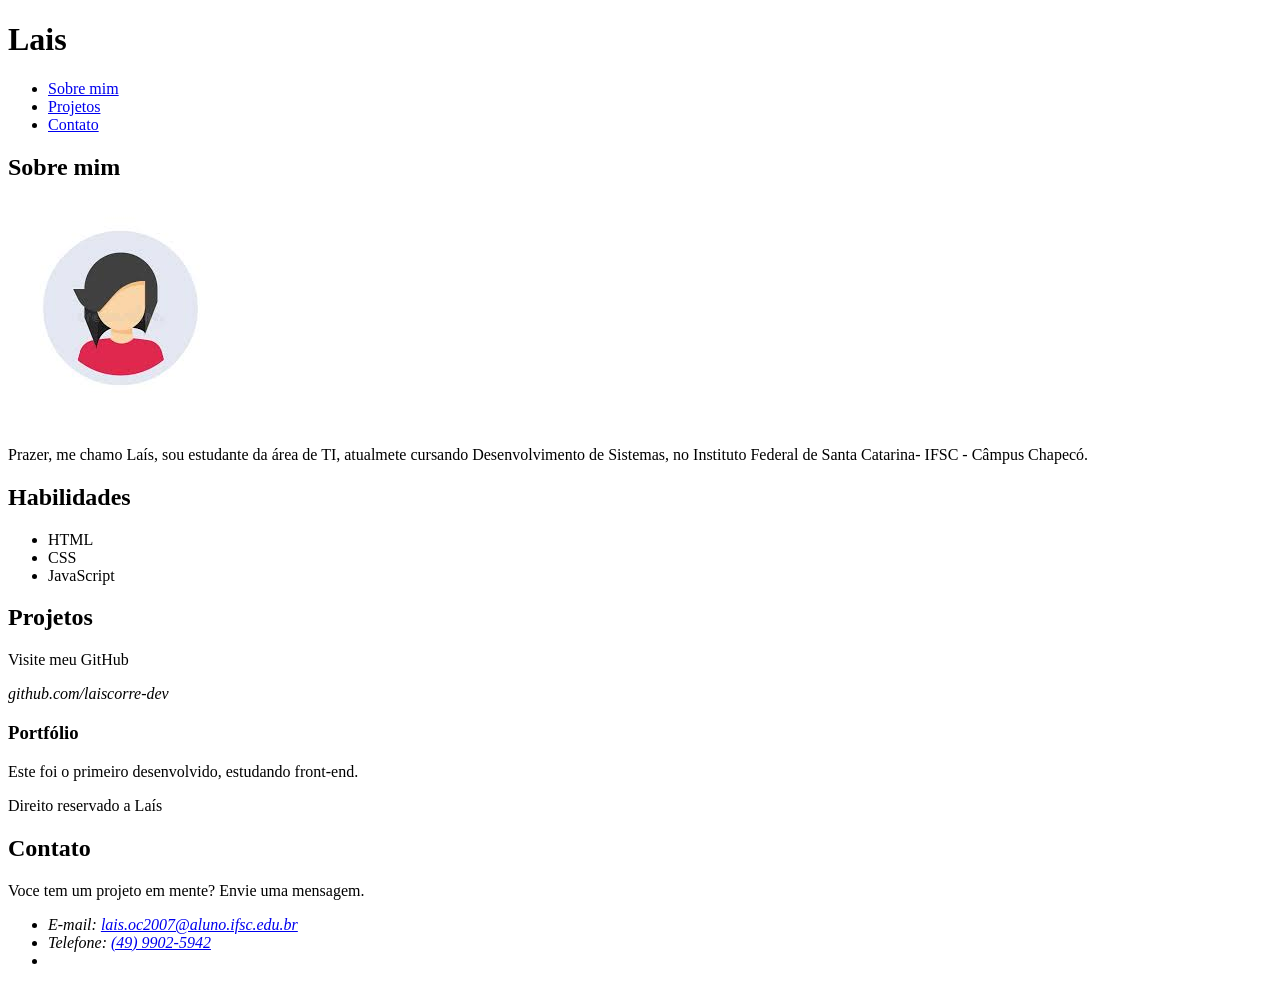
==== FRONT-END/Index.html @ b3c49e68 "SCtec aula 24.03.2026" ====
<!DOCTYPE html>
<html lang="pt-br">

<head>
    <meta charset="UTF-8">
    <meta name="viewport" content="width=device-width, initial-scale=1.0">
    <title>Laís</title>
</head>

<body>
    <header>
        <h1> Lais</h1>
        <nav></nav> <!--  Seção de navegação do site -->
        <ul> <!-- Lista não ordenada para links do nosso menu  -->
            <li> <a href="#sobre">Sobre mim</a></li>
            <li> <a href="#projeto">Projetos</a></li>
             <li> <a href="#contato">Contato</a></li>
            <!-- <li> Sobre mim </li>-->
        </ul>
        <nav></nav>
    </header>

    <section id="sobre">
        <h2>Sobre mim</h2>
        <img src="capa.jpg" alt="">
        <article>
            <p>
                Prazer, me chamo Laís, sou estudante da área de TI, atualmete cursando
                Desenvolvimento de Sistemas, no Instituto Federal de Santa Catarina-
                IFSC - Câmpus Chapecó.
            </p>
        </article>
        <aside>
            <h2>Habilidades</h2>
            <ul>
                <li>HTML</li>
                <li>CSS</li>
                <li>JavaScript</li>
            </ul>
        </aside>
    </section>
    <section id="projeto">
        <h2>Projetos</h2>
            <p> Visite meu GitHub </p>
            <address><a href="link:github.com/laiscorrea-dev"></a>github.com/laiscorre-dev</address>

        <article>
            <h3>Portfólio</h3>
            <p> 
                Este foi o primeiro desenvolvido, estudando front-end.
            </p>
        </article>
    </section>

    <footer>
        <p>Direito reservado a Laís</p>

        <section id="contato">
            <h2> Contato</h2>
            <p> Voce tem um projeto em mente? Envie uma mensagem. </p>
            <ul><address>
                <li>E-mail: <a href="mailton:lais.oc2007@aluno.ifsc.edu.br">lais.oc2007@aluno.ifsc.edu.br</a></li>
                <li>Telefone: <a href="tel:+5549999025942">(49) 9902-5942 </a></li>
                <li></li></address>
            </ul>
        </section>
    </footer>

</body>

</html>
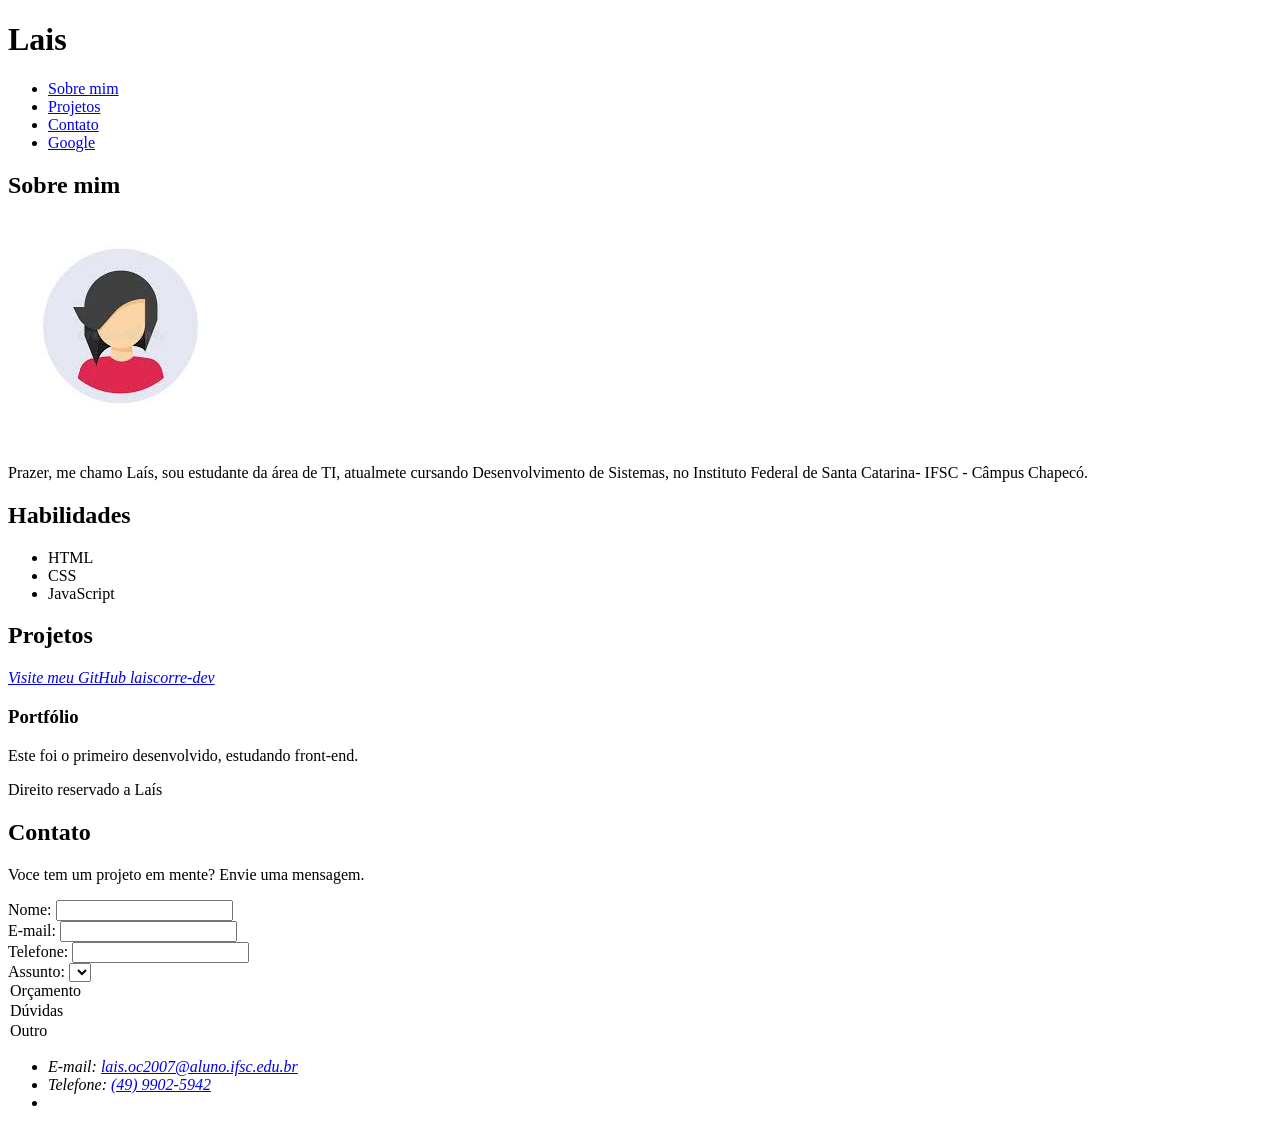
==== commit 9d31b1cf: "Sctec Aula 225.02.2026" ====
--- a/FRONT-END/Index.html
+++ b/FRONT-END/Index.html
@@ -12,17 +12,21 @@
         <h1> Lais</h1>
         <nav></nav> <!--  Seção de navegação do site -->
         <ul> <!-- Lista não ordenada para links do nosso menu  -->
-            <li> <a href="#sobre">Sobre mim</a></li>
+            <li> <a href="#sobre">Sobre mim</a></li> <!--colocando como referencia -->
             <li> <a href="#projeto">Projetos</a></li>
-             <li> <a href="#contato">Contato</a></li>
-            <!-- <li> Sobre mim </li>-->
+            <li> <a href="#contato">Contato</a></li>
+            <li> <a href="https://google.com.br/" target="_blank">Google</a></li> <!--"target" é para n sair da 
+             página original mas sim abrir uma nova aba-->
+
         </ul>
         <nav></nav>
     </header>
 
-    <section id="sobre">
+    <section id="sobre"> <!-- trazendo "sobre" a referencia-->
+
         <h2>Sobre mim</h2>
-        <img src="capa.jpg" alt="">
+        <img src="capa.jpg" alt="Imagem de foto de perfil" title="Imagem de perfil">
+       
         <article>
             <p>
                 Prazer, me chamo Laís, sou estudante da área de TI, atualmete cursando
@@ -41,12 +45,12 @@
     </section>
     <section id="projeto">
         <h2>Projetos</h2>
-            <p> Visite meu GitHub </p>
-            <address><a href="link:github.com/laiscorrea-dev"></a>github.com/laiscorre-dev</address>
+        
+        <address><a href="https://github.com/laiscorrea-dev" target="_blank">Visite meu GitHub laiscorre-dev</a></address>
 
         <article>
             <h3>Portfólio</h3>
-            <p> 
+            <p>
                 Este foi o primeiro desenvolvido, estudando front-end.
             </p>
         </article>
@@ -58,10 +62,30 @@
         <section id="contato">
             <h2> Contato</h2>
             <p> Voce tem um projeto em mente? Envie uma mensagem. </p>
-            <ul><address>
-                <li>E-mail: <a href="mailton:lais.oc2007@aluno.ifsc.edu.br">lais.oc2007@aluno.ifsc.edu.br</a></li>
-                <li>Telefone: <a href="tel:+5549999025942">(49) 9902-5942 </a></li>
-                <li></li></address>
+
+            <form>
+                <label for="nome">Nome: </label>
+                <input type="text" id="nome" name="nome"> <br>
+
+                <label for="email">E-mail: </label>
+                <input type="email" id="email" name="email"> <br>
+
+                <label for="telefone">Telefone: </label>
+                <input type="tel" id="telefone" name="teletfone"> <br>
+
+                <label for="assunto">Assunto: </label>
+                <select name=""> </select>
+                    <option value="orcamento"> Orçamento</option>
+                    <option value ="duvidas"> Dúvidas</select>
+                    <option value="outro"> Outro</option>
+            </form>
+
+            <ul>
+                <address>
+                    <li>E-mail: <a href="mailton:lais.oc2007@aluno.ifsc.edu.br">lais.oc2007@aluno.ifsc.edu.br</a></li>
+                    <li>Telefone: <a href="tel:+5549999025942">(49) 9902-5942 </a></li>
+                    <li></li>
+                </address>
             </ul>
         </section>
     </footer>
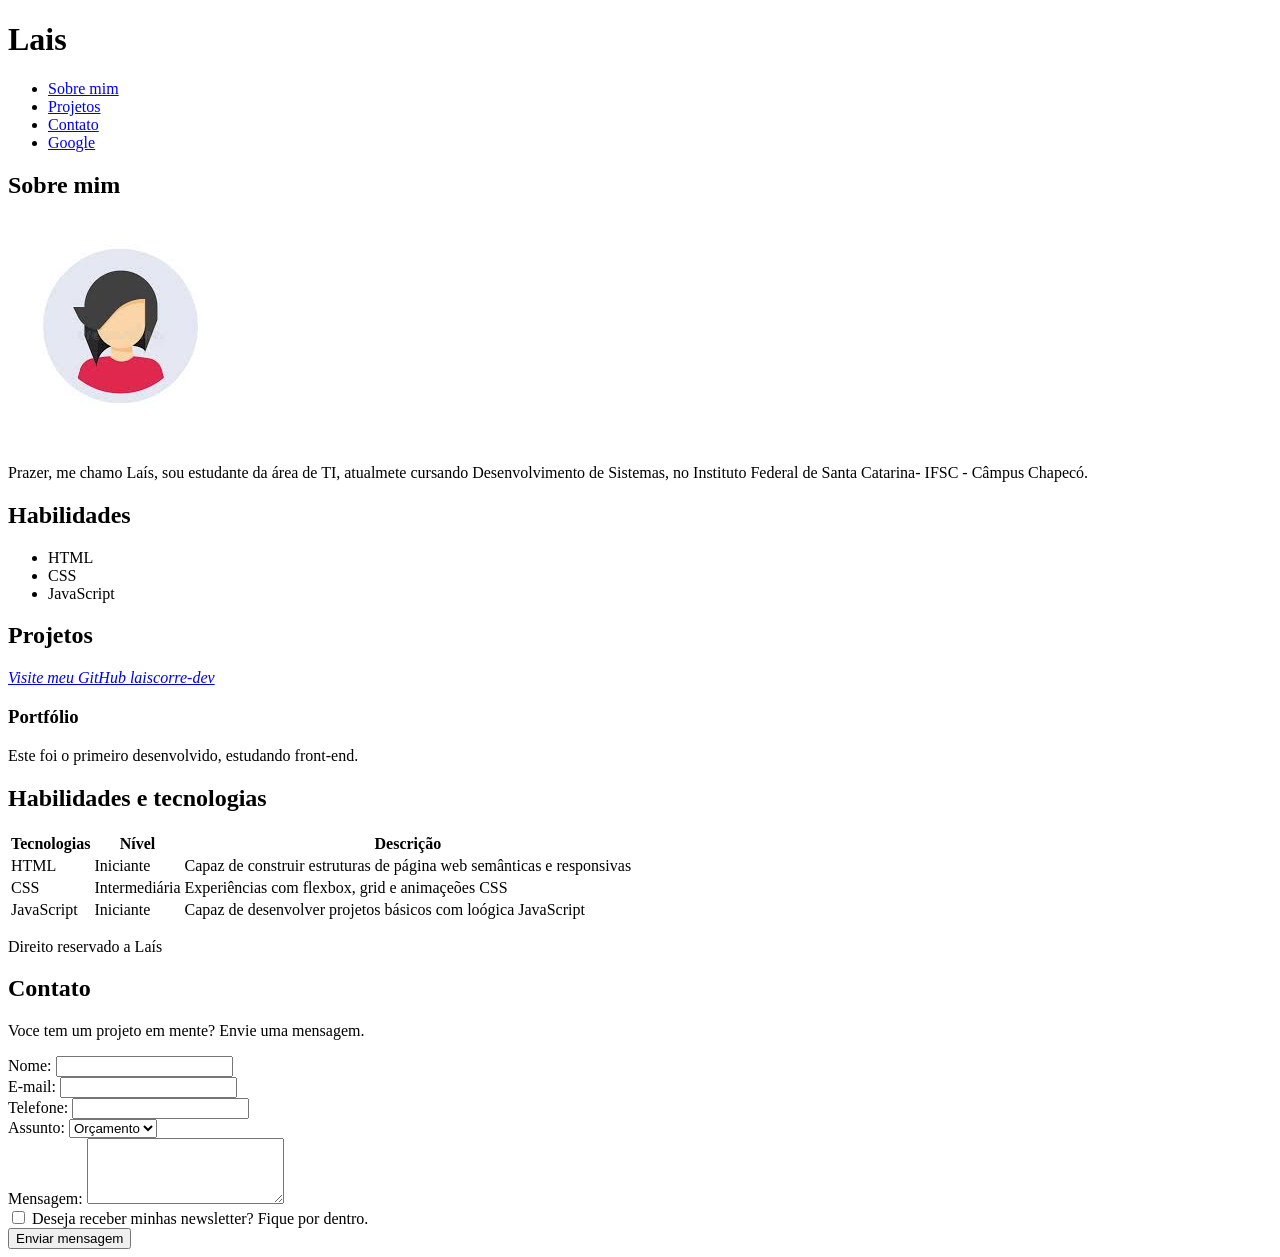
==== commit c5e09dc5: "Sctec Aula 25.02.2026 á noite" ====
--- a/FRONT-END/Index.html
+++ b/FRONT-END/Index.html
@@ -26,7 +26,7 @@
 
         <h2>Sobre mim</h2>
         <img src="capa.jpg" alt="Imagem de foto de perfil" title="Imagem de perfil">
-       
+
         <article>
             <p>
                 Prazer, me chamo Laís, sou estudante da área de TI, atualmete cursando
@@ -45,8 +45,9 @@
     </section>
     <section id="projeto">
         <h2>Projetos</h2>
-        
-        <address><a href="https://github.com/laiscorrea-dev" target="_blank">Visite meu GitHub laiscorre-dev</a></address>
+
+        <address><a href="https://github.com/laiscorrea-dev" target="_blank">Visite meu GitHub laiscorre-dev</a>
+        </address>
 
         <article>
             <h3>Portfólio</h3>
@@ -56,6 +57,36 @@
         </article>
     </section>
 
+    <section id="Habilidades">
+        <h2> Habilidades e tecnologias </h2>
+        <table><!-- criamos a tabela -->
+            <thead> <!-- cabeçalho da tabela(primeira linha)-->
+                <tr> <!--1 linha-->
+                    <th>Tecnologias</th> <!-- Colunas  -->
+                    <th>Nível</th>
+                    <th>Descrição</th>
+                </tr>
+            </thead>
+            <tbody>
+                    <tr>
+                        <td> HTML</td>
+                        <td> Iniciante</td>
+                        <td> Capaz de construir estruturas de página web semânticas e responsivas</td>
+                    </tr>
+                    <tr>
+                        <td> CSS </td>
+                        <td> Intermediária</td>
+                        <td> Experiências com flexbox, grid e animaçeões CSS</td>
+                    </tr>
+                    <tr>
+                        <td> JavaScript </td>
+                        <td> Iniciante</td>
+                        <td> Capaz de desenvolver projetos básicos com loógica JavaScript</td>
+                    </tr>
+    
+            </tbody>
+        </table>
+    </section>
     <footer>
         <p>Direito reservado a Laís</p>
 
@@ -63,30 +94,36 @@
             <h2> Contato</h2>
             <p> Voce tem um projeto em mente? Envie uma mensagem. </p>
 
-            <form>
+            <form> <!-- Início de um formulário-->
                 <label for="nome">Nome: </label>
-                <input type="text" id="nome" name="nome"> <br>
+                <input type="text" id="nome" name="nome" required> <br>
+                <!--'required' referece a um campo obrigatório de preenchimento-->
 
                 <label for="email">E-mail: </label>
-                <input type="email" id="email" name="email"> <br>
+                <input type="email" id="email" name="email" required> <br>
 
                 <label for="telefone">Telefone: </label>
                 <input type="tel" id="telefone" name="teletfone"> <br>
 
                 <label for="assunto">Assunto: </label>
-                <select name=""> </select>
+                <select name="assunto" id="assunto">
                     <option value="orcamento"> Orçamento</option>
-                    <option value ="duvidas"> Dúvidas</select>
+                    <option value="duvidas"> Dúvidas</option>
                     <option value="outro"> Outro</option>
+                </select>
+                <br>
+
+                <label for="mensagem"> Mensagem: </label>
+                <textarea name="mensagem" id="mensagem" cols="22" rows="4" required></textarea>
+                <!--tamanho da coluna e linha-->
+                <br>
+                <input type="checkbox" id="inscricao" name="inscricao">
+                <label for="inscricao">Deseja receber minhas newsletter? Fique por dentro. </label>
+                <br>
+                <input type="submit" value="Enviar mensagem">
             </form>
 
-            <ul>
-                <address>
-                    <li>E-mail: <a href="mailton:lais.oc2007@aluno.ifsc.edu.br">lais.oc2007@aluno.ifsc.edu.br</a></li>
-                    <li>Telefone: <a href="tel:+5549999025942">(49) 9902-5942 </a></li>
-                    <li></li>
-                </address>
-            </ul>
+
         </section>
     </footer>
 
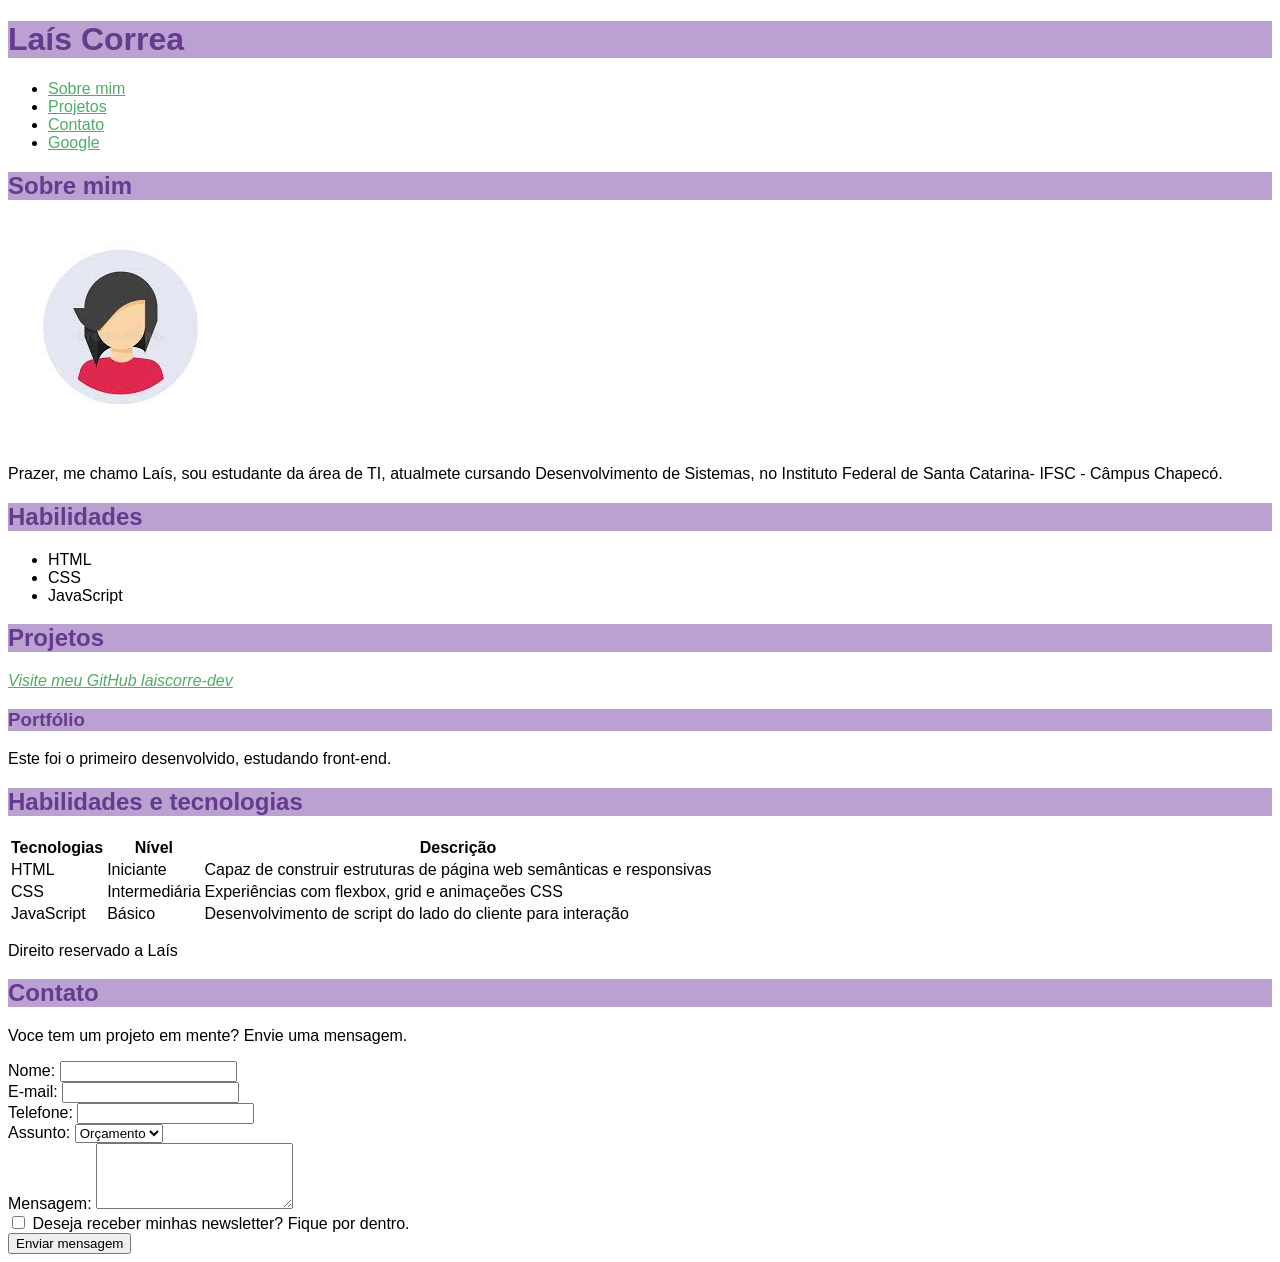
==== commit 89805fd1: "Introducao a css Aula 26.02.2026 manha" ====
--- a/FRONT-END/Index.html
+++ b/FRONT-END/Index.html
@@ -4,28 +4,31 @@
 <head>
     <meta charset="UTF-8">
     <meta name="viewport" content="width=device-width, initial-scale=1.0">
-    <title>Laís</title>
+    <title>Laís Correa</title>
+    <link rel="stylesheet" href="estilo.css"> <!-- Interação da página com o css-->
 </head>
 
 <body>
     <header>
-        <h1> Lais</h1>
-        <nav></nav> <!--  Seção de navegação do site -->
-        <ul> <!-- Lista não ordenada para links do nosso menu  -->
-            <li> <a href="#sobre">Sobre mim</a></li> <!--colocando como referencia -->
-            <li> <a href="#projeto">Projetos</a></li>
-            <li> <a href="#contato">Contato</a></li>
-            <li> <a href="https://google.com.br/" target="_blank">Google</a></li> <!--"target" é para n sair da 
+        
+        <h1> Laís Correa </h1>
+        <nav> <!--  Seção de navegação do site -->
+            <ul> <!-- Lista não ordenada para links do nosso menu  -->
+                <li> <a href="#sobre">Sobre mim</a></li> <!--colocando como referencia -->
+                <li> <a href="#projeto">Projetos</a></li>
+                <li> <a href="#contato">Contato</a></li>
+                <li> <a href="https://google.com.br/" target="_blank">Google</a></li> <!--"target" é para n sair da 
              página original mas sim abrir uma nova aba-->
 
-        </ul>
-        <nav></nav>
+            </ul>
+        </nav>
+
     </header>
 
     <section id="sobre"> <!-- trazendo "sobre" a referencia-->
 
         <h2>Sobre mim</h2>
-        <img src="capa.jpg" alt="Imagem de foto de perfil" title="Imagem de perfil">
+        <img src="capa.jpg" alt="Imagem de foto de perfil" title="Imagem de perfil de Laís">
 
         <article>
             <p>
@@ -68,22 +71,22 @@
                 </tr>
             </thead>
             <tbody>
-                    <tr>
-                        <td> HTML</td>
-                        <td> Iniciante</td>
-                        <td> Capaz de construir estruturas de página web semânticas e responsivas</td>
-                    </tr>
-                    <tr>
-                        <td> CSS </td>
-                        <td> Intermediária</td>
-                        <td> Experiências com flexbox, grid e animaçeões CSS</td>
-                    </tr>
-                    <tr>
-                        <td> JavaScript </td>
-                        <td> Iniciante</td>
-                        <td> Capaz de desenvolver projetos básicos com loógica JavaScript</td>
-                    </tr>
-    
+                <tr>
+                    <td> HTML</td>
+                    <td> Iniciante</td>
+                    <td> Capaz de construir estruturas de página web semânticas e responsivas</td>
+                </tr>
+                <tr>
+                    <td> CSS </td>
+                    <td> Intermediária</td>
+                    <td> Experiências com flexbox, grid e animaçeões CSS</td>
+                </tr>
+                <tr>
+                    <td> JavaScript </td>
+                    <td> Básico</td>
+                    <td> Desenvolvimento de script do lado do cliente para interação</td>
+                </tr>
+
             </tbody>
         </table>
     </section>
--- a/FRONT-END/estilo.css
+++ b/FRONT-END/estilo.css
@@ -0,0 +1,11 @@
+h1,h2,h3{
+    color: rgb(101, 59, 142);
+    background-color: rgb(186, 161, 209);
+    
+}
+*{
+    font-family: Arial, Helvetica, sans-serif;
+}
+a{
+    color: rgb(78, 173, 104);
+}
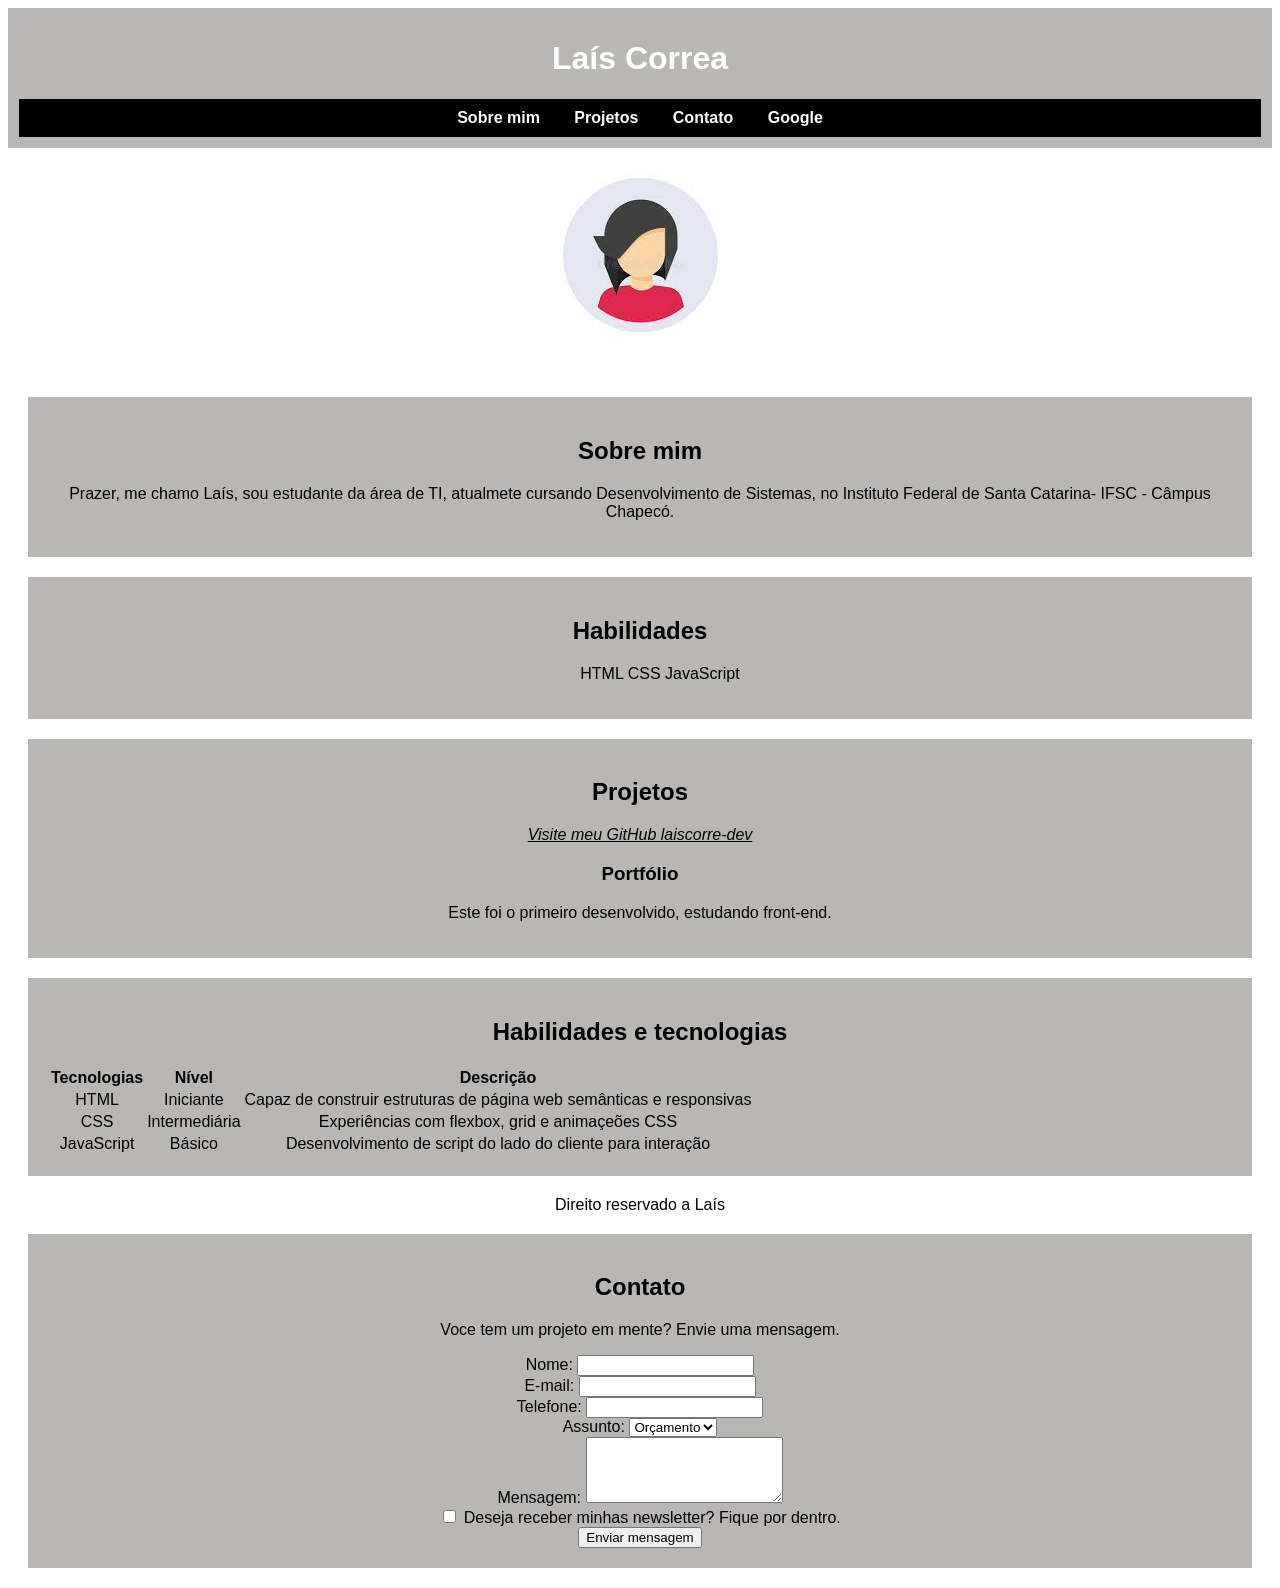
==== commit 21816569: "Aula CSS aula 27.02.2027" ====
--- a/FRONT-END/Index.html
+++ b/FRONT-END/Index.html
@@ -12,37 +12,39 @@
     <header>
         
         <h1> Laís Correa </h1>
+        <p></p>
         <nav> <!--  Seção de navegação do site -->
-            <ul> <!-- Lista não ordenada para links do nosso menu  -->
-                <li> <a href="#sobre">Sobre mim</a></li> <!--colocando como referencia -->
-                <li> <a href="#projeto">Projetos</a></li>
-                <li> <a href="#contato">Contato</a></li>
-                <li> <a href="https://google.com.br/" target="_blank">Google</a></li> <!--"target" é para n sair da 
+             
+            <a href="#sobre">Sobre mim</a> <!--colocando como referencia -->
+            <a href="#projeto">Projetos</a>
+            <a href="#contato">Contato</a>
+            <a href="https://google.com.br/" target="_blank">Google</a> <!--"target" é para n sair da 
              página original mas sim abrir uma nova aba-->
 
-            </ul>
         </nav>
 
     </header>
-
+    <img src="capa.jpg" alt="Imagem de foto de perfil" title="Imagem de perfil de Laís">
     <section id="sobre"> <!-- trazendo "sobre" a referencia-->
-
+       
         <h2>Sobre mim</h2>
-        <img src="capa.jpg" alt="Imagem de foto de perfil" title="Imagem de perfil de Laís">
-
+        
         <article>
             <p>
                 Prazer, me chamo Laís, sou estudante da área de TI, atualmete cursando
                 Desenvolvimento de Sistemas, no Instituto Federal de Santa Catarina-
                 IFSC - Câmpus Chapecó.
             </p>
+            </article>
+        </section>
         </article>
+        <section>
         <aside>
             <h2>Habilidades</h2>
             <ul>
-                <li>HTML</li>
-                <li>CSS</li>
-                <li>JavaScript</li>
+                HTML
+                CSS
+                JavaScript
             </ul>
         </aside>
     </section>
@@ -93,7 +95,7 @@
     <footer>
         <p>Direito reservado a Laís</p>
 
-        <section id="contato">
+        <section id="contato" >
             <h2> Contato</h2>
             <p> Voce tem um projeto em mente? Envie uma mensagem. </p>
 
--- a/FRONT-END/estilo.css
+++ b/FRONT-END/estilo.css
@@ -1,11 +1,38 @@
-h1,h2,h3{
-    color: rgb(101, 59, 142);
-    background-color: rgb(186, 161, 209);
+
+
+*{
+    font-family: Arial, Helvetica, sans-serif;
+    text-align: center;
+
+}
+a{
+    color: rgb(1, 2, 2);
+}
+
+nav{
+    background-color: rgb(0, 0, 0);
+    padding: 10px;
     
 }
-*{
-    font-family: Arial, Helvetica, sans-serif;
+ nav a {
+            color: rgb(252, 252, 252);
+            margin: 0 15px;
+            text-decoration: none;
+            font-weight: bold;}
+
+header{
+    background-color: rgb(185, 183, 180);
+    padding: 11px;
+    color: rgb(255, 255, 255);
+    
 }
-a{
-    color: rgb(78, 173, 104);
+section, thead{
+    background-color:rgb(185, 183, 180);
+    padding: 20px;
+    margin: 20px;
+    text-align: center;
+    
 }
+footer{
+    
+}
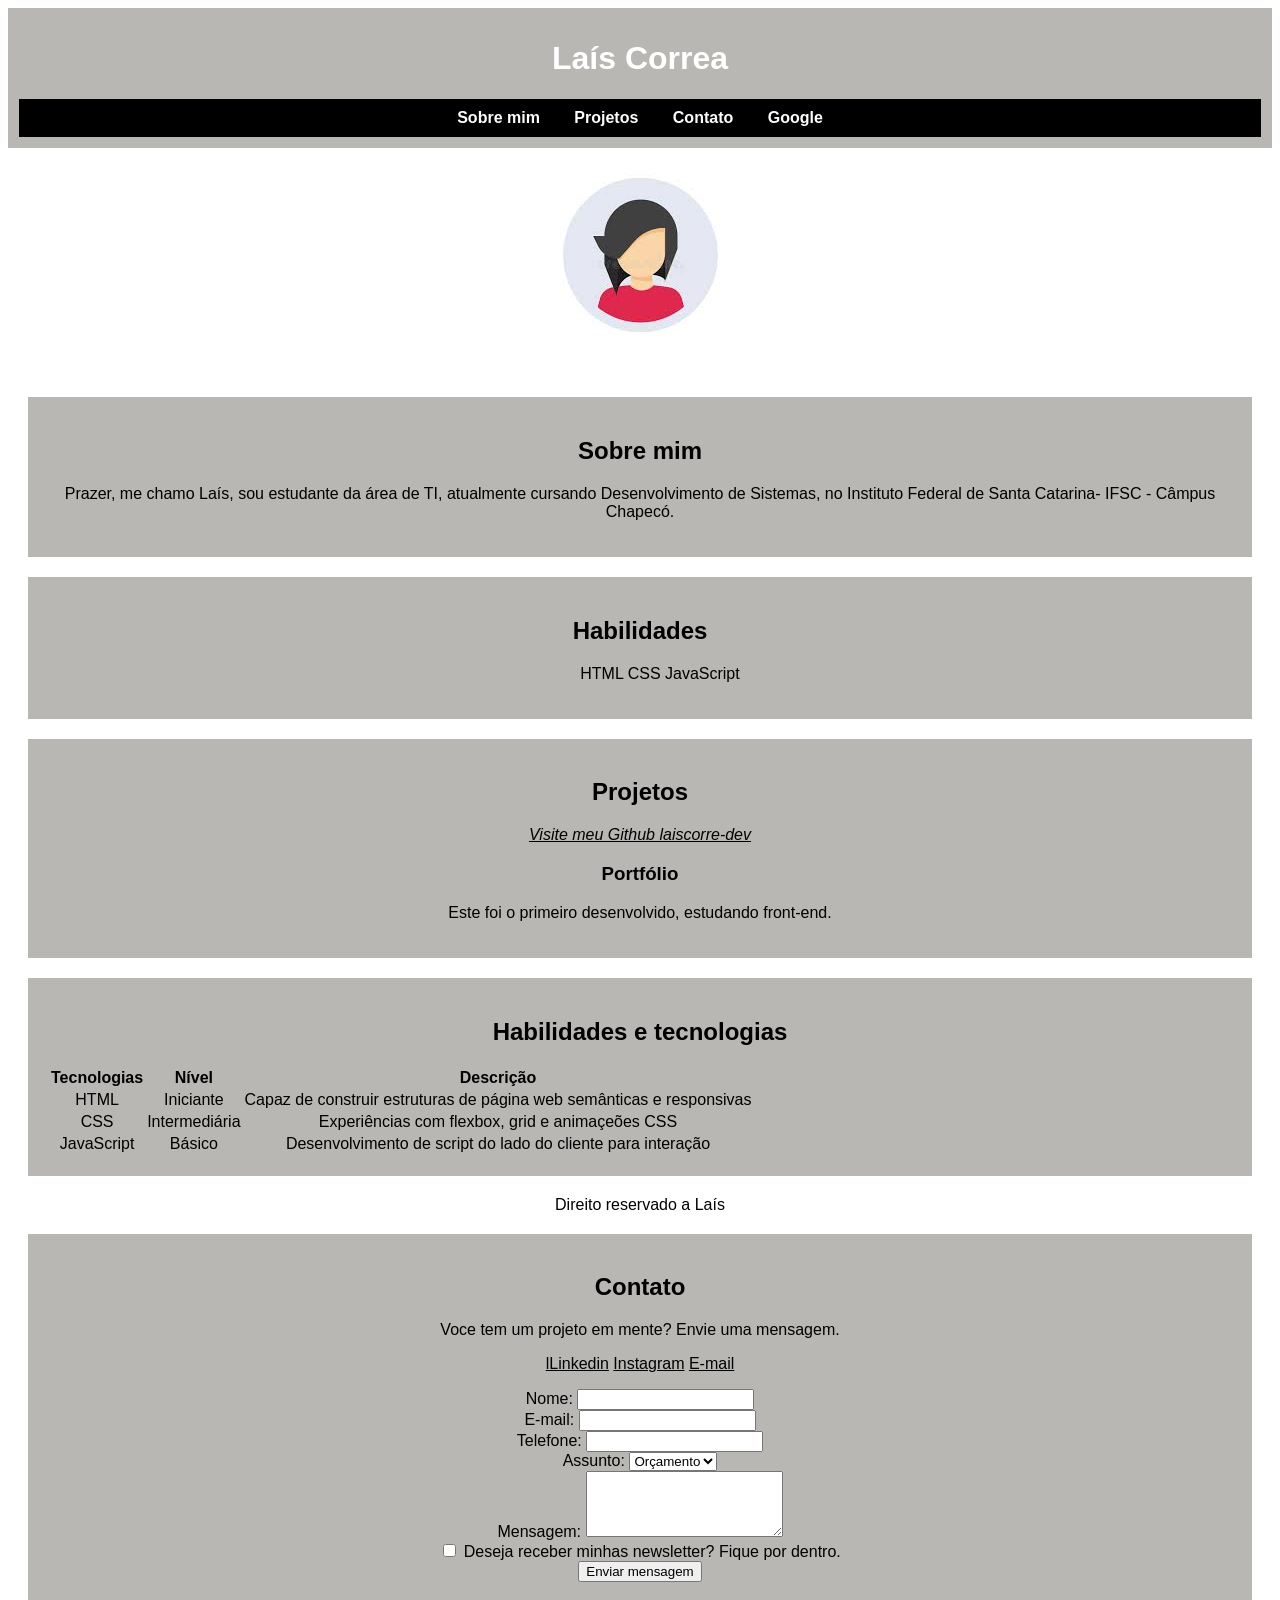
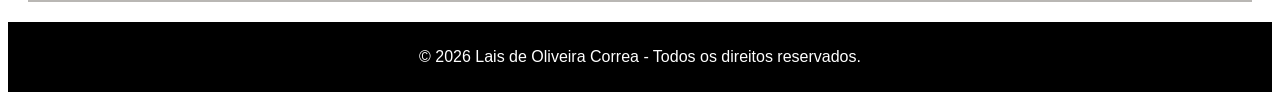
==== commit 465f8f6f: "Ajustes sábado, aula css" ====
--- a/FRONT-END/Index.html
+++ b/FRONT-END/Index.html
@@ -31,7 +31,7 @@
         
         <article>
             <p>
-                Prazer, me chamo Laís, sou estudante da área de TI, atualmete cursando
+                Prazer, me chamo Laís, sou estudante da área de TI, atualmente cursando
                 Desenvolvimento de Sistemas, no Instituto Federal de Santa Catarina-
                 IFSC - Câmpus Chapecó.
             </p>
@@ -51,7 +51,7 @@
     <section id="projeto">
         <h2>Projetos</h2>
 
-        <address><a href="https://github.com/laiscorrea-dev" target="_blank">Visite meu GitHub laiscorre-dev</a>
+        <address><a href="https://github.com/laiscorrea-dev" target="_blank">Visite meu Github laiscorre-dev</a>
         </address>
 
         <article>
@@ -98,6 +98,11 @@
         <section id="contato" >
             <h2> Contato</h2>
             <p> Voce tem um projeto em mente? Envie uma mensagem. </p>
+            <p> 
+            <a href="https://www.linkedin.com/in/lais-de-oliveira-corrêa" target="_blank">lLinkedin</a>    
+            <a href="https://www.instagram.com/lais.correa15" target="_blank">Instagram</a>
+            <a href="mailto:laisdeoliveiracorrea@gmail.com">E-mail</a>
+            </p>
 
             <form> <!-- Início de um formulário-->
                 <label for="nome">Nome: </label>
@@ -131,6 +136,10 @@
 
         </section>
     </footer>
+    <footer id="fo">
+        <p> © 2026 Lais de Oliveira Correa - Todos os direitos reservados.</p>
+
+    </footer>
 
 </body>
 
--- a/FRONT-END/estilo.css
+++ b/FRONT-END/estilo.css
@@ -33,6 +33,9 @@
     text-align: center;
     
 }
-footer{
+#fo{
+    background-color: black;
+    padding: 10px;
+    color: rgb(255, 255, 255);
     
 }
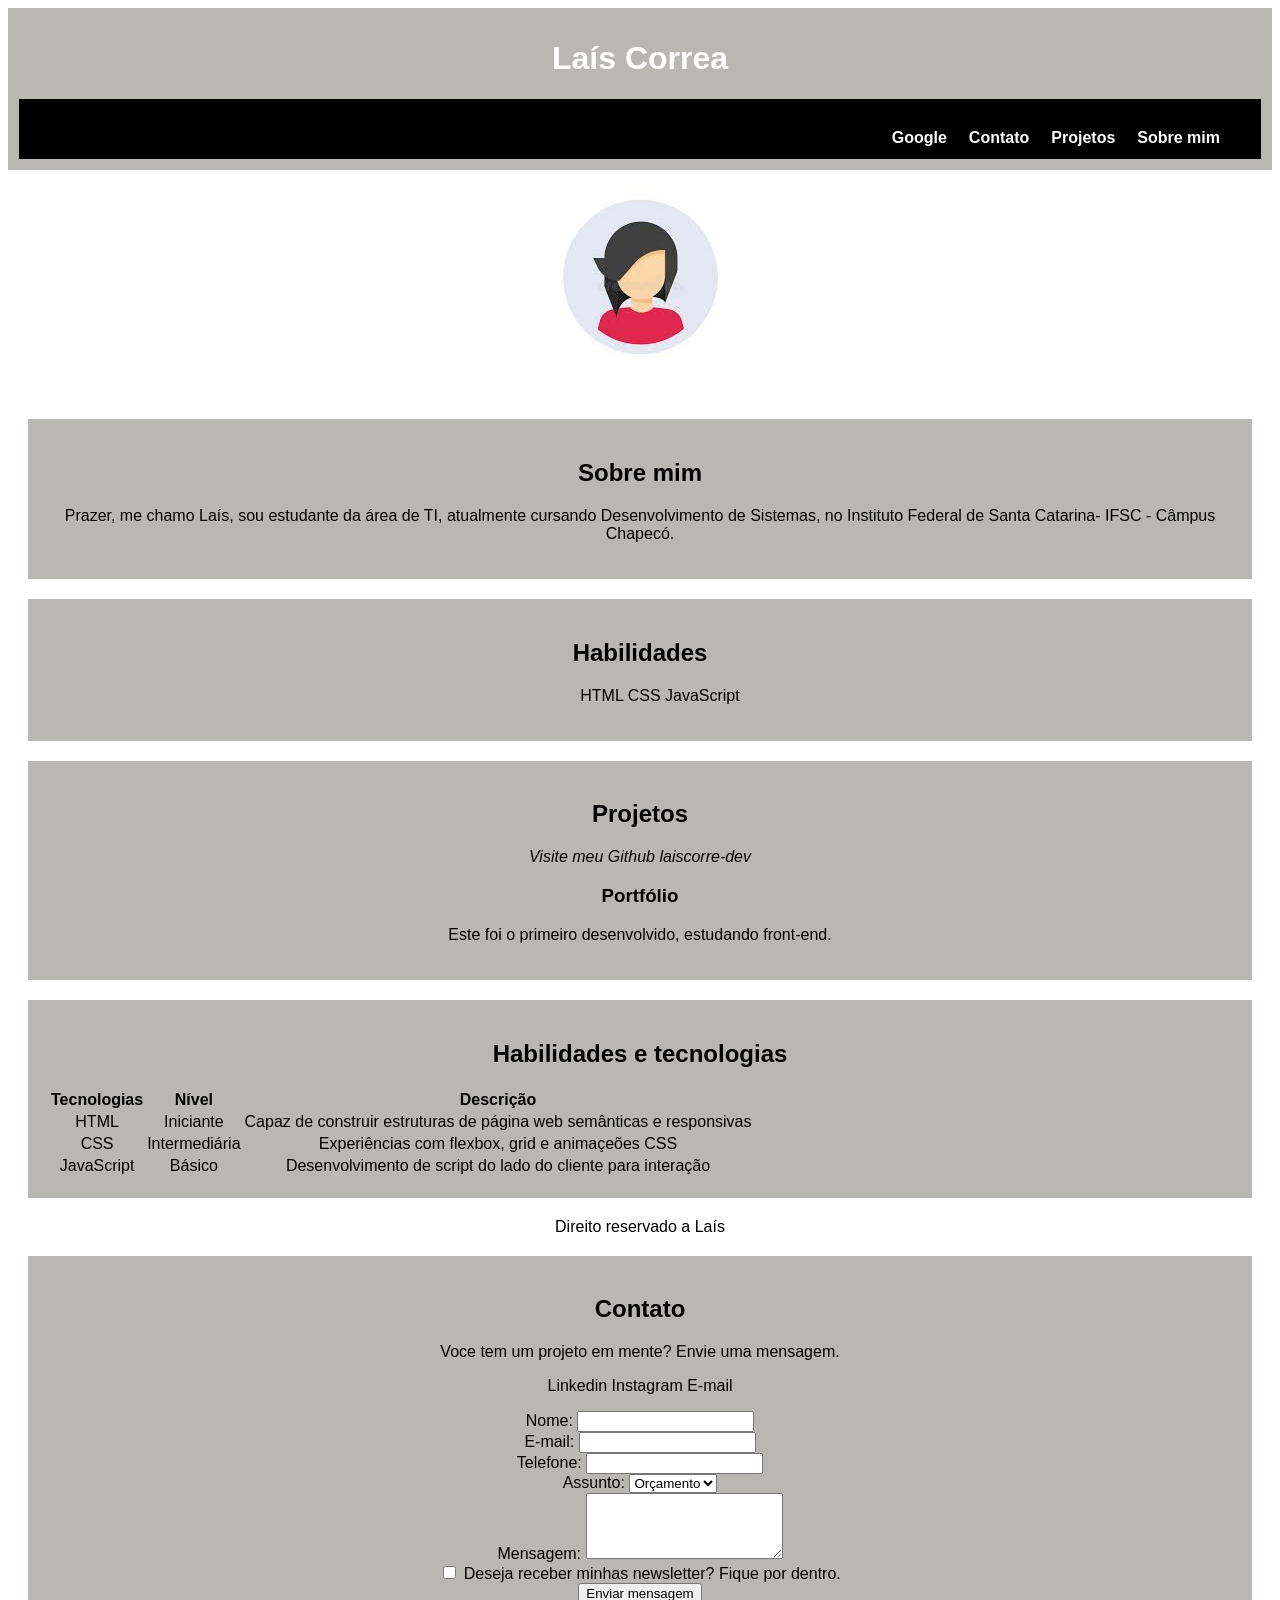
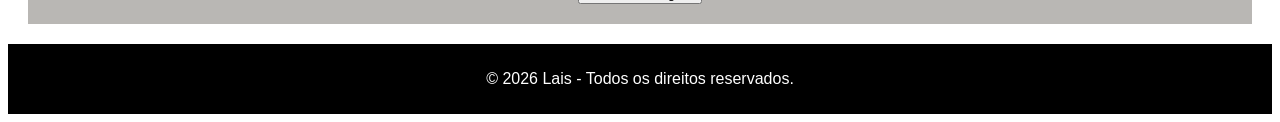
==== commit c4fd8bfc: "engenharia java script" ====
--- a/FRONT-END/Index.html
+++ b/FRONT-END/Index.html
@@ -99,9 +99,9 @@
             <h2> Contato</h2>
             <p> Voce tem um projeto em mente? Envie uma mensagem. </p>
             <p> 
-            <a href="https://www.linkedin.com/in/lais-de-oliveira-corrêa" target="_blank">lLinkedin</a>    
+            <a href="https://www.linkedin.com/in/lais-de-oliveira-corrêa" target="_blank">Linkedin</a>    
             <a href="https://www.instagram.com/lais.correa15" target="_blank">Instagram</a>
-            <a href="mailto:laisdeoliveiracorrea@gmail.com">E-mail</a>
+            <a href="mailto:laisdeoliveiracorrea@gmail.com" target="_blank">E-mail</a>
             </p>
 
             <form> <!-- Início de um formulário-->
@@ -137,7 +137,7 @@
         </section>
     </footer>
     <footer id="fo">
-        <p> © 2026 Lais de Oliveira Correa - Todos os direitos reservados.</p>
+        <p> © 2026 Lais - Todos os direitos reservados.</p>
 
     </footer>
 
--- a/FRONT-END/estilo.css
+++ b/FRONT-END/estilo.css
@@ -6,19 +6,29 @@
 
 }
 a{
-    color: rgb(1, 2, 2);
+    text-decoration: none;
+    color: black;
+    
+}
+
+    
+a:hover{
+    color: rgb(17, 30, 213);
+    
 }
 
 nav{
     background-color: rgb(0, 0, 0);
-    padding: 10px;
+    padding: 30px;
     
 }
  nav a {
             color: rgb(252, 252, 252);
-            margin: 0 15px;
+            padding: 0 1px;
+            margin: 0 10px;
             text-decoration: none;
-            font-weight: bold;}
+            font-weight: bold;
+            float:right;}
 
 header{
     background-color: rgb(185, 183, 180);
@@ -38,4 +48,4 @@
     padding: 10px;
     color: rgb(255, 255, 255);
     
-}+}
